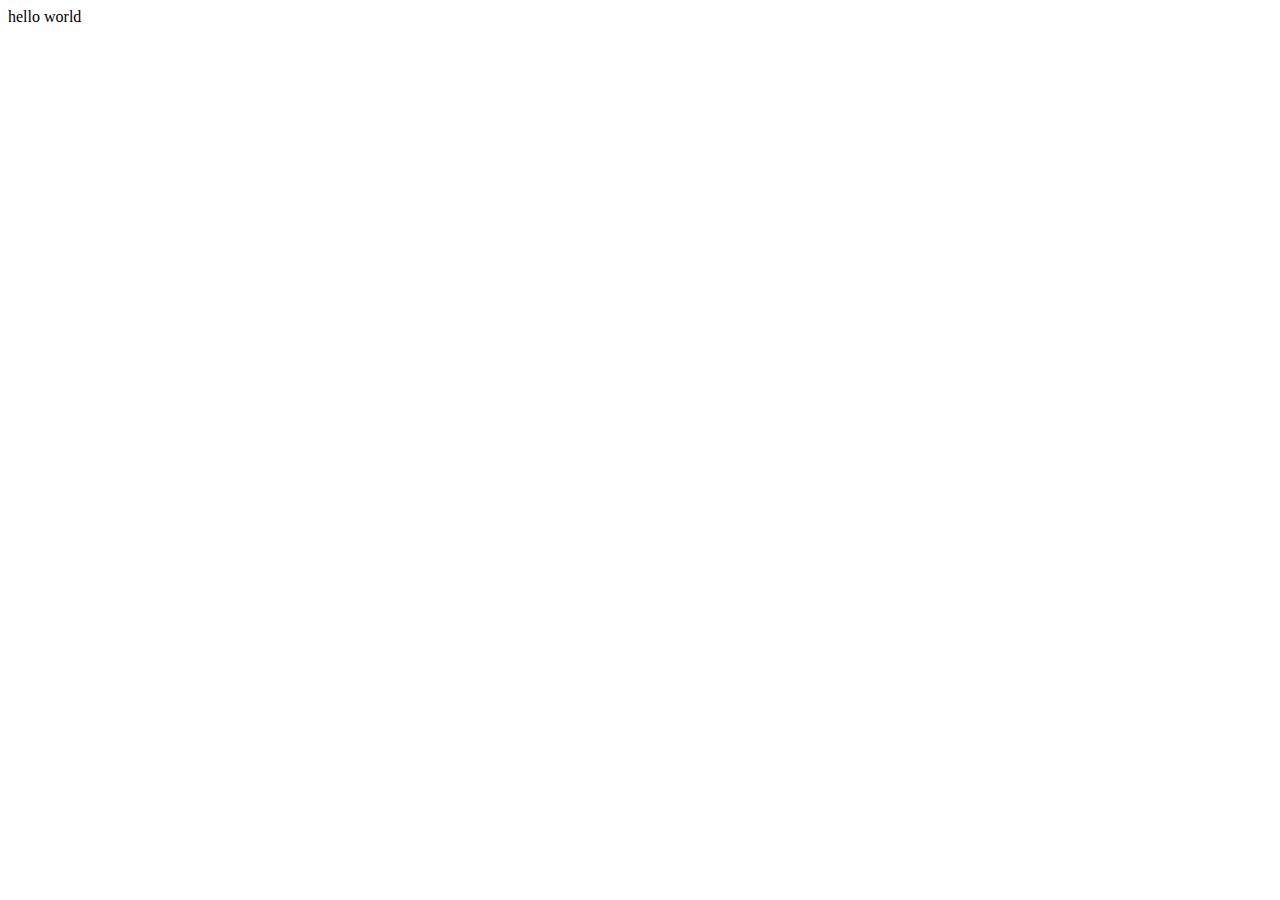
==== index.html @ dc76bcf6 "Initial Commit" ====
<!DOCTYPE html>
<html lang="en">
<head>
    <meta charset="UTF-8">
    <meta http-equiv="X-UA-Compatible" content="IE=edge">
    <meta name="viewport" content="width=device-width, initial-scale=1.0">
    <link rel="stylesheet" href="./css/screen.css">
    <link href="https://cdnjs.cloudflare.com/ajax/libs/font-awesome/5.15.4/css/all.min.css" />
    <title>InforShop</title>
</head>
<body>
    <header>
        hello world
    </header>
    <main>
    </main>
    <footer>
    </footer>
</body>
</html>
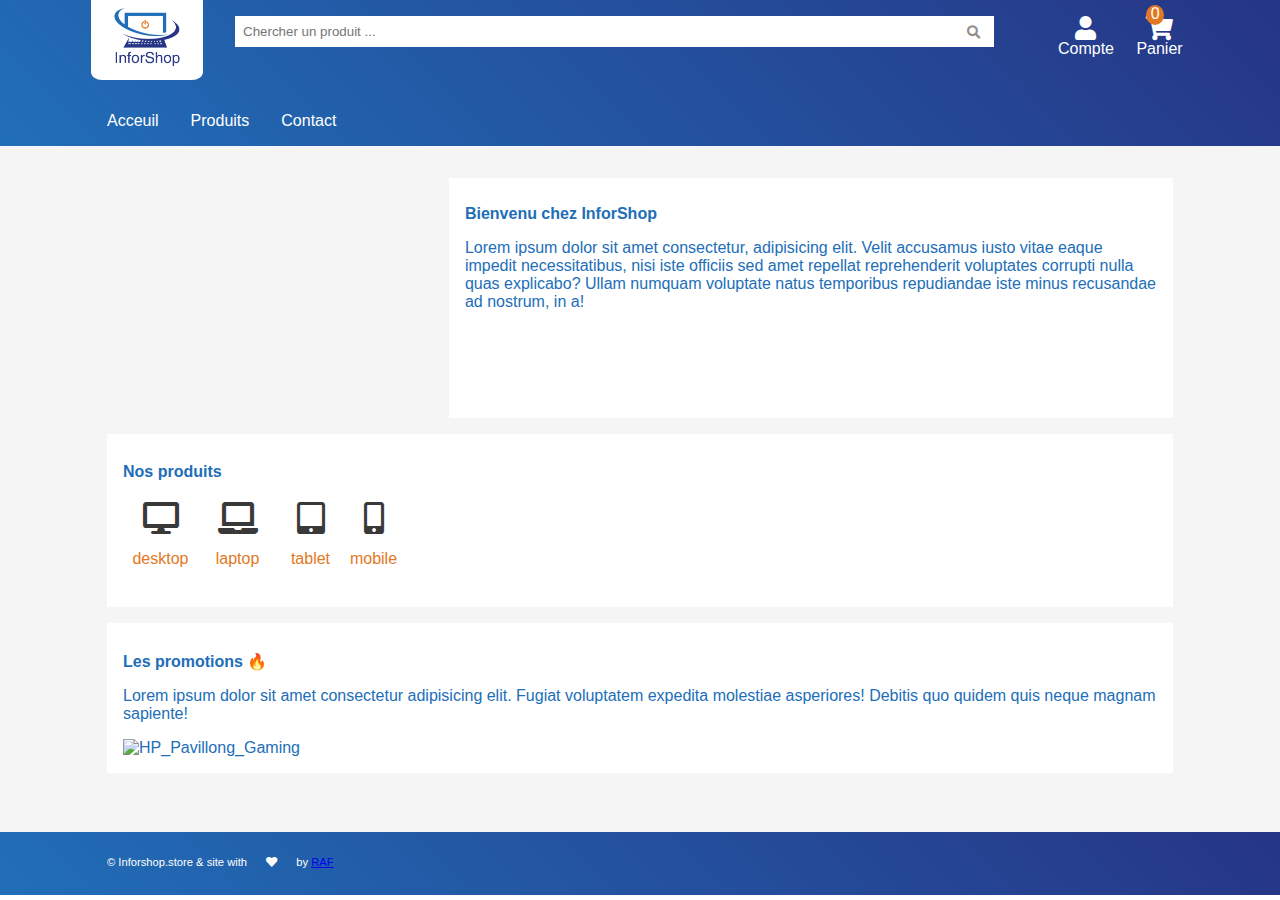
==== commit b903744e: "Mass corrections of markup" ====
--- a/index.html
+++ b/index.html
@@ -4,17 +4,106 @@
     <meta charset="UTF-8">
     <meta http-equiv="X-UA-Compatible" content="IE=edge">
     <meta name="viewport" content="width=device-width, initial-scale=1.0">
-    <link rel="stylesheet" href="./css/screen.css">
-    <link href="https://cdnjs.cloudflare.com/ajax/libs/font-awesome/5.15.4/css/all.min.css" />
-    <title>InforShop</title>
+    <link rel="stylesheet" href="/css/screen.css" />
+    <link rel="stylesheet" href="https://cdnjs.cloudflare.com/ajax/libs/font-awesome/5.15.4/css/all.min.css" />
+    <title>InforShop Accueil</title>
 </head>
 <body>
     <header>
-        hello world
+        <div class="l-nav">
+            <div class="l-nav-logo-wrapper">
+                <div class="l-nav-logo">
+                </div>
+            </div>
+            <div class="l-nav-top">
+                <div class="l-nav-menu">
+                    <label for="trigger">
+                    <input type="checkbox" class="trigger" id="trigger" />
+                    <div class="l-nav-menu-wrapper">
+                        <div class="l-nav-burger">
+                            <span></span>
+                            <span></span>
+                            <span></span>
+                        </div>
+                    </div>
+                    <nav class="l-nav-tree">
+                        <ul> 
+                            <li><a href="index.html">Acceuil</a></li>
+                            <li><a href="produits.html">Produits</a></li>
+                            <li><a href="contact.html">Contact</a></li>
+                        </ul>
+                    </nav>   
+                    </label>    
+                </div>
+            </div>
+            <div class="l-nav-icons">
+                <div class="l-nav-icons-account">
+                    <i class="fas fa-user"></i>
+                    <p>Compte</p>
+                </div>
+                <div class="l-nav-icons-cart">
+                    <i class="fas fa-shopping-cart"></i>
+                    <p>Panier</p>
+                </div>
+            </div>
+            <div class="l-nav-search">
+                <form action="post.php">
+                    <div class="l-nav-search-wrapper">
+                        <input type="text" name="search" id="search" value="" placeholder="Chercher un produit ...">
+                        <button type="submit">
+                            <i class="fas fa-search"></i>
+                        </button>
+                    </div>
+                </form>
+            </div>
+        </div> 
     </header>
-    <main>
+    <main class="l-main">
+        <div class="l-main-home">
+            <aside class="l-aside-welcomeimage">
+            </aside>
+            <div class="l-main-bloc">
+                <h1>
+                    Bienvenu chez InforShop
+                </h1>
+                <p>
+                    Lorem ipsum dolor sit amet consectetur, adipisicing elit. Velit accusamus iusto vitae eaque impedit necessitatibus, nisi iste officiis sed amet repellat reprehenderit voluptates corrupti nulla quas explicabo? Ullam numquam voluptate natus temporibus repudiandae iste minus recusandae ad nostrum, in a!
+                </p>
+            </div>
+        </div>
+        <div class="l-main-bloc">
+            <h2>Nos produits</h2>
+            <div class="l-main-productTeaser">
+                <div class="l-nav-productTeaser-icons">
+                    <i class="fas fa-desktop"></i>
+                    <p>desktop</p>
+                </div>
+                <div class="l-nav-productTeaser-icons">
+                    <i class="fas fa-laptop"></i>
+                    <p>laptop</p>
+                </div>
+                <div class="l-nav-productTeaser-icons">
+                    <i class="fas fa-tablet-alt"></i>
+                    <p>tablet</p>
+                </div>
+                <div class="l-nav-productTeaser-icons">
+                    <i class="fas fa-mobile-alt"></i>
+                    <p>mobile</p>
+                </div>
+            </div>
+        </div>
+        <div class="l-main-bloc">
+            <h2>Les promotions 🔥</h2>
+            <p>Lorem ipsum dolor sit amet consectetur adipisicing elit. Fugiat voluptatem expedita molestiae asperiores! Debitis quo quidem quis neque magnam sapiente!</p>
+            <img src="./images/HP_Pavillong_Gaming.avif" alt="HP_Pavillong_Gaming" class="l-main-productPromo-image">
+        </div>
     </main>
     <footer>
+        <div class="l-footer">
+            <p>
+                &copy; Inforshop.store & site with <i class="fas fa-heart"></i> by <a href="https://github.com/RRINKIN">RAF</a>
+            </p>
+        </div>
     </footer>
 </body>
 </html>--- a/css/screen.css
+++ b/css/screen.css
@@ -0,0 +1,1006 @@
+* {
+  -webkit-box-sizing: border-box;
+          box-sizing: border-box;
+}
+
+html {
+  font-family: calibri, Lucia Grande, Candara, Segoe, Segoe UI, Optima, Arial, sans-serif;
+  font-size: 16px;
+  background-color: white;
+}
+
+body {
+  width: 100%;
+  background-color: whitesmoke;
+  margin: 0px auto;
+}
+
+h1, h2 {
+  font-size: 1rem;
+  color: #216eb8;
+}
+
+h3 {
+  font-size: 0.9rem;
+  color: #216eb8;
+}
+
+.fas {
+  color: white;
+}
+
+time {
+  font-weight: bold;
+}
+
+header {
+  background: linear-gradient(45deg, #216eb8, #263585);
+  padding-bottom: 1rem;
+}
+
+.l-nav {
+  display: -webkit-box;
+  display: -ms-flexbox;
+  display: flex;
+  -webkit-box-orient: horizontal;
+  -webkit-box-direction: normal;
+      -ms-flex-direction: row;
+          flex-direction: row;
+  -ms-flex-wrap: wrap;
+      flex-wrap: wrap;
+  -webkit-box-pack: justify;
+      -ms-flex-pack: justify;
+          justify-content: space-between;
+  -webkit-box-align: center;
+      -ms-flex-align: center;
+          align-items: center;
+  max-width: 1130px;
+  margin: 0 auto;
+}
+
+.l-nav-logo-wrapper {
+  background-color: white;
+  border-radius: 0 0 10% 10%;
+  height: 3.5rem;
+  width: 5rem;
+  margin-left: 1rem;
+  display: -webkit-box;
+  display: -ms-flexbox;
+  display: flex;
+  -webkit-box-pack: center;
+      -ms-flex-pack: center;
+          justify-content: center;
+  -webkit-box-align: center;
+      -ms-flex-align: center;
+          align-items: center;
+}
+
+.l-nav-logo {
+  background-image: url("../images/inforshop.png");
+  background-size: contain;
+  background-repeat: no-repeat;
+  height: 3rem;
+  width: 4rem;
+}
+
+.l-nav-menu-wrapper {
+  background-color: #263585;
+  height: 3.5rem;
+  width: 3.5rem;
+  border-radius: 0 0 0 45%;
+  display: -webkit-box;
+  display: -ms-flexbox;
+  display: flex;
+  -webkit-box-pack: center;
+      -ms-flex-pack: center;
+          justify-content: center;
+  -webkit-box-align: center;
+      -ms-flex-align: center;
+          align-items: center;
+  cursor: pointer;
+}
+
+.trigger:checked ~ .l-nav-menu-wrapper span:first-child {
+  -webkit-transform: rotate(45deg);
+          transform: rotate(45deg);
+  top: 8px;
+  position: relative;
+  -webkit-transition: 1s;
+  transition: 1s;
+}
+
+.trigger:checked ~ .l-nav-menu-wrapper span:last-child {
+  -webkit-transform: rotate(-45deg);
+          transform: rotate(-45deg);
+  top: -8px;
+  position: relative;
+  -webkit-transition: 1s;
+  transition: 1s;
+}
+
+.trigger:checked ~ .l-nav-menu-wrapper span:nth-child(2) {
+  opacity: 0;
+  position: relative;
+}
+
+:hover ~ .l-nav-menu-wrapper span {
+  background: white;
+}
+
+.l-nav-burger {
+  height: 3rem;
+  width: 3rem;
+  display: -webkit-box;
+  display: -ms-flexbox;
+  display: flex;
+  -webkit-box-orient: vertical;
+  -webkit-box-direction: normal;
+      -ms-flex-direction: column;
+          flex-direction: column;
+  -webkit-box-pack: center;
+      -ms-flex-pack: center;
+          justify-content: center;
+  -webkit-box-align: center;
+      -ms-flex-align: center;
+          align-items: center;
+  z-index: 10;
+}
+
+.l-nav-burger span {
+  height: 3px;
+  width: 1.5rem;
+  margin: 0.15rem;
+  background: #e37823;
+}
+
+.trigger {
+  display: none;
+}
+
+.l-nav-icons {
+  display: -webkit-box;
+  display: -ms-flexbox;
+  display: flex;
+  -webkit-box-pack: start;
+      -ms-flex-pack: start;
+          justify-content: flex-start;
+  -webkit-box-align: center;
+      -ms-flex-align: center;
+          align-items: center;
+  width: 100%;
+}
+
+.l-nav-icons p {
+  font-size: 0.7rem;
+  margin: 0;
+}
+
+.l-nav-icons-account, .l-nav-icons-cart {
+  color: white;
+  font-size: 1.5rem;
+  margin: 1rem 0 0 1rem;
+  display: -webkit-box;
+  display: -ms-flexbox;
+  display: flex;
+  -webkit-box-orient: vertical;
+  -webkit-box-direction: normal;
+      -ms-flex-direction: column;
+          flex-direction: column;
+  -webkit-box-align: center;
+      -ms-flex-align: center;
+          align-items: center;
+}
+
+.l-nav-icons-cart {
+  position: relative;
+}
+
+.l-nav-icons-cart::before {
+  content: "0";
+  height: 1.25rem;
+  width: 0.8rem;
+  border-radius: 50%;
+  background-color: #e37823;
+  font-size: 1rem;
+  position: absolute;
+  top: -0.7rem;
+  left: 1rem;
+  padding: 0 0 0 0.3rem;
+}
+
+.l-nav-search {
+  width: 100%;
+  padding: 1rem 1rem 0 1rem;
+}
+
+.fa-search {
+  color: #918e8e;
+}
+
+.l-nav-search-wrapper {
+  display: -webkit-box;
+  display: -ms-flexbox;
+  display: flex;
+  -webkit-box-orient: horizontal;
+  -webkit-box-direction: normal;
+      -ms-flex-direction: row;
+          flex-direction: row;
+  -webkit-box-pack: justify;
+      -ms-flex-pack: justify;
+          justify-content: space-between;
+  -webkit-box-align: center;
+      -ms-flex-align: center;
+          align-items: center;
+  position: relative;
+}
+
+.l-nav-search-wrapper input {
+  border: 0;
+  color: #918e8e;
+  width: 100%;
+  background-color: white;
+  padding: 0.5rem;
+  cursor: pointer;
+}
+
+.l-nav-search-wrapper button {
+  position: absolute;
+  z-index: 1;
+  border: none;
+  background-color: transparent;
+  top: 0.5rem;
+  right: 0.5rem;
+}
+
+/* media queries Tablet Version */
+@media screen and (min-width: 600px) {
+  header {
+    padding-bottom: 0;
+  }
+  .l-nav {
+    display: -webkit-box;
+    display: -ms-flexbox;
+    display: flex;
+    -webkit-box-orient: horizontal;
+    -webkit-box-direction: normal;
+        -ms-flex-direction: row;
+            flex-direction: row;
+    -webkit-box-pack: start;
+        -ms-flex-pack: start;
+            justify-content: start;
+    -webkit-box-align: start;
+        -ms-flex-align: start;
+            align-items: flex-start;
+    -ms-flex-wrap: wrap;
+        flex-wrap: wrap;
+  }
+  .l-nav-top {
+    -webkit-box-ordinal-group: 5;
+        -ms-flex-order: 4;
+            order: 4;
+    width: 100%;
+    padding: 1rem 1rem 0 1rem;
+  }
+  .l-nav-logo-wrapper {
+    height: 5rem;
+    width: 7rem;
+  }
+  .l-nav-logo {
+    height: 5rem;
+    width: 6rem;
+    margin-top: 1rem;
+    -webkit-box-ordinal-group: 2;
+        -ms-flex-order: 1;
+            order: 1;
+  }
+  .l-nav-icons {
+    -webkit-box-ordinal-group: 4;
+        -ms-flex-order: 3;
+            order: 3;
+    margin: 0 1rem;
+    width: auto;
+  }
+  .l-nav-icons p {
+    font-size: 1rem;
+  }
+  .l-nav-search {
+    -webkit-box-ordinal-group: 3;
+        -ms-flex-order: 2;
+            order: 2;
+    width: auto;
+    -webkit-box-flex: 1;
+        -ms-flex: 1 1 auto;
+            flex: 1 1 auto;
+  }
+  .l-nav-search-wrapper input, i {
+    margin: 0 1rem;
+  }
+  .l-nav-menu-wrapper {
+    display: none;
+  }
+}
+
+footer {
+  background-size: cover;
+  max-width: 330px;
+  background: linear-gradient(45deg, #216eb8, #263585);
+  padding-bottom: 1rem;
+}
+
+.l-footer {
+  max-width: 1130px;
+  margin: 0 auto;
+}
+
+.l-footer p {
+  font-size: 0.7rem;
+  text-align: center;
+  padding-top: 1.5rem;
+  color: white;
+}
+
+@media screen and (min-width: 600px) {
+  footer {
+    max-width: 100%;
+    background: linear-gradient(45deg, #216eb8, #263585);
+    padding-bottom: 1rem;
+  }
+  .l-footer p {
+    font-size: 0.7rem;
+    text-align: left;
+    padding-top: 1.5rem;
+    padding-left: 2rem;
+    color: white;
+  }
+}
+
+.l-main {
+  max-width: 1130px;
+  margin: 0 auto;
+  padding: 2rem;
+}
+
+.l-main-ariane {
+  display: -webkit-box;
+  display: -ms-flexbox;
+  display: flex;
+  -webkit-box-orient: horizontal;
+  -webkit-box-direction: normal;
+      -ms-flex-direction: row;
+          flex-direction: row;
+  -webkit-box-pack: start;
+      -ms-flex-pack: start;
+          justify-content: flex-start;
+  -webkit-box-align: center;
+      -ms-flex-align: center;
+          align-items: center;
+  -ms-flex-wrap: wrap;
+      flex-wrap: wrap;
+  padding: 1rem;
+}
+
+.l-main-ariane-block, .l-main-ariane-icon {
+  background-color: white;
+  height: 2rem;
+  width: auto;
+  padding: 0 1rem;
+  margin: 0.5rem 0;
+  display: -webkit-box;
+  display: -ms-flexbox;
+  display: flex;
+  -webkit-box-pack: center;
+      -ms-flex-pack: center;
+          justify-content: center;
+  -ms-flex-line-pack: center;
+      align-content: center;
+}
+
+.fa-home {
+  color: #918e8e;
+}
+
+.l-main-ariane-block p {
+  color: #918e8e;
+  font-size: 1rem;
+  margin: auto;
+}
+
+.l-main-ariane-sign span {
+  color: #e37823;
+  font-size: 1rem;
+  margin: 0 1rem;
+}
+
+.l-main-pageIndex {
+  padding: 1rem;
+}
+
+.l-main-pageIndex span {
+  background-color: white;
+  height: 1.5rem;
+  width: 1.5rem;
+  padding: 0.1rem 0.4rem;
+  margin: 0.1rem;
+  border: solid 1px #216eb8;
+  color: #216eb8;
+}
+
+.l-main-pageIndex .l-main-pageIndex-isActive {
+  border: solid 1px #e37823;
+  color: #e37823;
+}
+
+.l-main-superTitle h1 {
+  padding: 1rem;
+}
+
+.l-main-form, .l-main-block, .l-main-bloc {
+  background-color: white;
+  margin: 1rem 0;
+  padding: 1rem;
+  color: #216eb8;
+}
+
+.l-main-form-date {
+  margin: 2rem 1rem;
+  font-size: 0.9rem;
+  text-align: end;
+}
+
+.l-main-form-date p {
+  color: #918e8e;
+}
+
+.l-main-form-date time {
+  color: #216eb8;
+}
+
+.l-main-form-block {
+  padding: 1rem 0;
+  position: relative;
+  margin: 0 1rem 0 0;
+}
+
+.l-main-form-block label {
+  display: block;
+}
+
+.l-main-form-block input {
+  border: 0;
+  width: 85%;
+  padding: 0 1rem;
+  margin: 0;
+  color: #918e8e;
+  display: block;
+}
+
+.l-main-form-block i {
+  width: 1rem;
+  height: 1rem;
+  color: #216eb8;
+  padding: 0;
+  margin: 0 0 0 1rem;
+}
+
+.l-main-form-block .fa-trash {
+  border: 1px solid black;
+  border-radius: 15%;
+  padding: 0.2rem;
+  background-color: whitesmoke;
+  color: #3a3939;
+}
+
+.l-main-form-block > div::before {
+  display: block;
+  content: '';
+  height: 1px;
+  width: 99%;
+  background: #216eb8;
+  position: absolute;
+  bottom: 1rem;
+  left: 0rem;
+}
+
+.l-main-form-block-icon, .l-main-form-block-connexion {
+  padding: 1rem 0;
+  position: relative;
+  margin: 0 1rem 0 0;
+  display: -webkit-box;
+  display: -ms-flexbox;
+  display: flex;
+  -webkit-box-orient: horizontal;
+  -webkit-box-direction: normal;
+      -ms-flex-direction: row;
+          flex-direction: row;
+  -webkit-box-pack: start;
+      -ms-flex-pack: start;
+          justify-content: start;
+}
+
+.l-main-form-block-icon div::before, .l-main-form-block-connexion div::before {
+  display: block;
+  content: '';
+  height: 1px;
+  width: 100%;
+  background: #918e8e;
+  position: absolute;
+  bottom: 0rem;
+  left: 0rem;
+}
+
+.l-main-form-block-icon input, .l-main-form-block-connexion input {
+  border: 0px;
+  color: #918e8e;
+  width: 100%;
+  padding-right: 2rem;
+  outline: 0;
+}
+
+.l-main-form-block-icon i, .l-main-form-block-connexion i {
+  padding: 0 1rem 0 0;
+  position: absolute;
+  right: 0;
+}
+
+.l-main-form-check {
+  display: -webkit-box;
+  display: -ms-flexbox;
+  display: flex;
+  -webkit-box-pack: start;
+      -ms-flex-pack: start;
+          justify-content: flex-start;
+}
+
+.l-main-form-check label {
+  color: #918e8e;
+}
+
+.l-main-form-range {
+  margin-right: 1rem;
+  display: -webkit-box;
+  display: -ms-flexbox;
+  display: flex;
+  -webkit-box-orient: horizontal;
+  -webkit-box-direction: normal;
+      -ms-flex-direction: row;
+          flex-direction: row;
+  -webkit-box-pack: justify;
+      -ms-flex-pack: justify;
+          justify-content: space-between;
+  -ms-flex-wrap: wrap;
+      flex-wrap: wrap;
+}
+
+.l-main-form-range input {
+  width: 100%;
+}
+
+.l-main-product {
+  display: -webkit-box;
+  display: -ms-flexbox;
+  display: flex;
+  -webkit-box-orient: horizontal;
+  -webkit-box-direction: normal;
+      -ms-flex-direction: row;
+          flex-direction: row;
+  -webkit-box-pack: justify;
+      -ms-flex-pack: justify;
+          justify-content: space-between;
+  -ms-flex-wrap: wrap;
+      flex-wrap: wrap;
+}
+
+.l-main-productFiche {
+  background-color: white;
+  margin: 1rem;
+  color: #216eb8;
+}
+
+.l-main-productFiche img {
+  width: 100%;
+}
+
+.l-main-productFiche-features {
+  padding: 0 1rem;
+}
+
+.l-main-productFiche-features h4 {
+  margin: 0;
+}
+
+.l-main-productFiche-features p {
+  color: #918e8e;
+}
+
+.l-main-product-price {
+  display: -webkit-box;
+  display: -ms-flexbox;
+  display: flex;
+  -webkit-box-orient: horizontal;
+  -webkit-box-direction: normal;
+      -ms-flex-direction: row;
+          flex-direction: row;
+  -webkit-box-pack: justify;
+      -ms-flex-pack: justify;
+          justify-content: space-between;
+  -webkit-box-align: center;
+      -ms-flex-align: center;
+          align-items: center;
+}
+
+.l-main-product-price span {
+  color: #e37823;
+  font-weight: bold;
+}
+
+.l-main-block {
+  padding: 1rem;
+}
+
+.l-main-block p {
+  color: #918e8e;
+  font-size: 0.9rem;
+}
+
+.l-main-block em {
+  font-weight: bold;
+}
+
+.l-main-form-totalPrice {
+  text-align: end;
+  padding: 0 1rem;
+}
+
+.l-main-form-totalPrice .l-main-form-totalPrice-label {
+  color: #918e8e;
+  position: relative;
+}
+
+.l-main-form-totalPrice ::before {
+  display: block;
+  content: '';
+  height: 1px;
+  width: 100%;
+  background: #918e8e;
+  position: absolute;
+  bottom: -0.5rem;
+  left: 0rem;
+}
+
+.l-main-form-totalPrice .l-main-form-totalPrice-amount {
+  font-weight: bold;
+  position: relative;
+}
+
+.l-main-form-totalPrice ::before {
+  display: block;
+  content: '';
+  height: 1px;
+  width: 100%;
+  background: whitesmoke;
+  position: absolute;
+  bottom: -0.5rem;
+  left: 0rem;
+}
+
+.l-main-form-productDescription-image img {
+  width: auto;
+  height: auto;
+  max-height: 100%;
+  max-width: 100%;
+}
+
+.l-main-form-productDescription-text p, .l-main-form-productDescription-form p {
+  color: #918e8e;
+  padding-right: 1rem;
+}
+
+.l-main-form-productDescription-text p:first-child, .l-main-form-productDescription-form p:first-child {
+  color: #e37823;
+  font-weight: bold;
+  padding: 2rem 0 0 0;
+}
+
+.l-main-form-productDescription-order {
+  display: -webkit-box;
+  display: -ms-flexbox;
+  display: flex;
+  -webkit-box-orient: horizontal;
+  -webkit-box-direction: normal;
+      -ms-flex-direction: row;
+          flex-direction: row;
+  -webkit-box-pack: start;
+      -ms-flex-pack: start;
+          justify-content: flex-start;
+  -webkit-box-align: center;
+      -ms-flex-align: center;
+          align-items: center;
+}
+
+.l-main-form-productDescription-order .l-main-form-block {
+  width: 25%;
+}
+
+.l-main-bloc {
+  height: auto;
+}
+
+.l-aside-welcomeimage {
+  background: url("../images/InforShop_Store_small.jpg");
+  width: auto;
+  height: 15rem;
+  background-size: cover;
+  background-repeat: no-repeat;
+}
+
+.l-main-productTeaser {
+  display: -webkit-box;
+  display: -ms-flexbox;
+  display: flex;
+  -webkit-box-orient: horizontal;
+  -webkit-box-direction: normal;
+      -ms-flex-direction: row;
+          flex-direction: row;
+  -ms-flex-pack: distribute;
+      justify-content: space-around;
+  -webkit-box-align: center;
+      -ms-flex-align: center;
+          align-items: center;
+  height: 6rem;
+  width: 100%;
+  max-width: 280px;
+}
+
+.l-main-productTeaser .l-nav-productTeaser-icons {
+  display: -webkit-box;
+  display: -ms-flexbox;
+  display: flex;
+  -webkit-box-orient: vertical;
+  -webkit-box-direction: normal;
+      -ms-flex-direction: column;
+          flex-direction: column;
+  -webkit-box-pack: center;
+      -ms-flex-pack: center;
+          justify-content: center;
+  -webkit-box-align: center;
+      -ms-flex-align: center;
+          align-items: center;
+}
+
+.l-main-productTeaser i {
+  color: #3a3939;
+  font-size: 2rem;
+}
+
+.l-main-productTeaser p {
+  color: #e37823;
+}
+
+.l-main-productPromo-image {
+  max-width: 330px;
+  width: 100%;
+}
+
+/* media queries Tablet Version */
+@media screen and (min-width: 600px) {
+  .l-nav-menu {
+    max-width: 1130px;
+    margin: 0 auto;
+    display: -webkit-box;
+    display: -ms-flexbox;
+    display: flex;
+    -webkit-box-pack: justify;
+        -ms-flex-pack: justify;
+            justify-content: space-between;
+    -webkit-box-align: center;
+        -ms-flex-align: center;
+            align-items: center;
+  }
+  .l-aside-welcomeimage {
+    background: url("../images/InforShop_Store_large.jpg");
+    background-size: cover;
+  }
+  .l-main-home {
+    display: -webkit-box;
+    display: -ms-flexbox;
+    display: flex;
+  }
+  .l-main-home .l-main-bloc {
+    margin: 0 0 0 2rem;
+    width: 70%;
+  }
+  .l-main-home .l-aside-welcomeimage {
+    width: 30%;
+  }
+  .l-main-form-commande {
+    display: -webkit-box;
+    display: -ms-flexbox;
+    display: flex;
+    -ms-flex-wrap: wrap;
+        flex-wrap: wrap;
+  }
+  .l-main-form-commande .l-main-form-block {
+    width: 50%;
+    margin: 0;
+  }
+}
+
+.l-nav-tree {
+  position: absolute;
+  left: -150vw;
+  top: 0;
+  -webkit-transition-duration: 1s;
+          transition-duration: 1s;
+  width: 100vw;
+  height: 100vh;
+  background: linear-gradient(45deg, #216eb8, #263585);
+  z-index: 2;
+}
+
+.trigger:checked ~ .l-nav-tree {
+  left: 0;
+}
+
+.l-nav-tree li {
+  list-style: none;
+}
+
+.l-nav-tree ul {
+  padding: 4rem 0;
+}
+
+.l-nav-tree a {
+  color: white;
+  text-decoration: none;
+  display: block;
+  padding: 0.5rem;
+  text-align: center;
+  position: relative;
+}
+
+.l-nav-tree a::after {
+  content: "";
+  position: absolute;
+  width: 100%;
+  background-color: #e37823;
+  height: 2px;
+  bottom: 0;
+  left: 0;
+  opacity: 0;
+  -webkit-transition: opacity 150ms linear;
+  transition: opacity 150ms linear;
+}
+
+.l-nav-tree a:hover {
+  color: #e37823;
+}
+
+.l-nav-tree a:hover::after {
+  opacity: 1;
+}
+
+@media screen and (min-width: 600px) {
+  .l-nav-tree {
+    position: relative;
+    left: 0vw;
+    top: 0;
+    -webkit-transition-duration: 0s;
+            transition-duration: 0s;
+    width: 100%;
+    height: auto;
+    background: none;
+    z-index: 0;
+  }
+  .l-nav-tree ul {
+    display: -webkit-box;
+    display: -ms-flexbox;
+    display: flex;
+    -webkit-box-pack: start;
+        -ms-flex-pack: start;
+            justify-content: flex-start;
+    -webkit-box-orient: horizontal;
+    -webkit-box-direction: normal;
+        -ms-flex-direction: row;
+            flex-direction: row;
+    -webkit-box-align: center;
+        -ms-flex-align: center;
+            align-items: center;
+    padding: 0;
+    margin: 0;
+  }
+  .l-nav-tree a {
+    padding: 1rem;
+  }
+}
+
+.m-main-form-buttons {
+  display: -webkit-box;
+  display: -ms-flexbox;
+  display: flex;
+  -webkit-box-orient: vertical;
+  -webkit-box-direction: normal;
+      -ms-flex-direction: column;
+          flex-direction: column;
+}
+
+.m-main-form-button, .m-main-form-buttonSecondary, .m-main-form-buttonThirdary, .m-main-form-button-send {
+  margin: 1rem 1rem 1rem 0;
+  border: none;
+  height: 2rem;
+  border-radius: 0.3rem;
+  background-color: #918e8e;
+  color: white;
+  font-size: 0.7rem;
+  padding: 0 1rem;
+}
+
+.m-main-form-button-send {
+  margin: 1rem;
+  background-color: #216eb8;
+}
+
+.m-main-product-button {
+  margin: 1rem;
+  border: none;
+  height: 2rem;
+  border-radius: 0.3rem;
+  background-color: #263585;
+  color: white;
+  font-size: 0.7rem;
+  padding: 0 1rem;
+}
+
+.m-main-product-button .fa-shopping-cart, .m-main-product-button .fa-save {
+  padding: 0 1rem 0 0;
+}
+
+.fa-check {
+  color: white;
+  margin: 0 1rem 0 0;
+}
+
+.m-main-button-trash {
+  background-color: whitesmoke;
+  border: 1px solid grey;
+  border-radius: 15%;
+  width: 1.3rem;
+  height: 1.3rem;
+  display: -webkit-box;
+  display: -ms-flexbox;
+  display: flex;
+  -webkit-box-align: center;
+      -ms-flex-align: center;
+          align-items: center;
+  -webkit-box-pack: center;
+      -ms-flex-pack: center;
+          justify-content: center;
+  margin: 0 1rem;
+}
+
+.m-main-button-trash .fa-trash {
+  color: #3a3939;
+  padding: 0 auto;
+}
+
+.m-main-form-buttonSecondary {
+  background-color: #263585;
+}
+
+.m-main-form-buttonThirdary {
+  background-color: white;
+  color: #918e8e;
+  border: solid grey 1px;
+}
+
+.m-main-form-button-sendOrder {
+  margin: 0 0 0 auto;
+  border: none;
+  height: 2rem;
+  width: 11rem;
+  border-radius: 0.3rem;
+  background-color: #263585;
+  color: white;
+  font-size: 0.7rem;
+  padding: 0 1rem;
+}
+/*# sourceMappingURL=screen.css.map */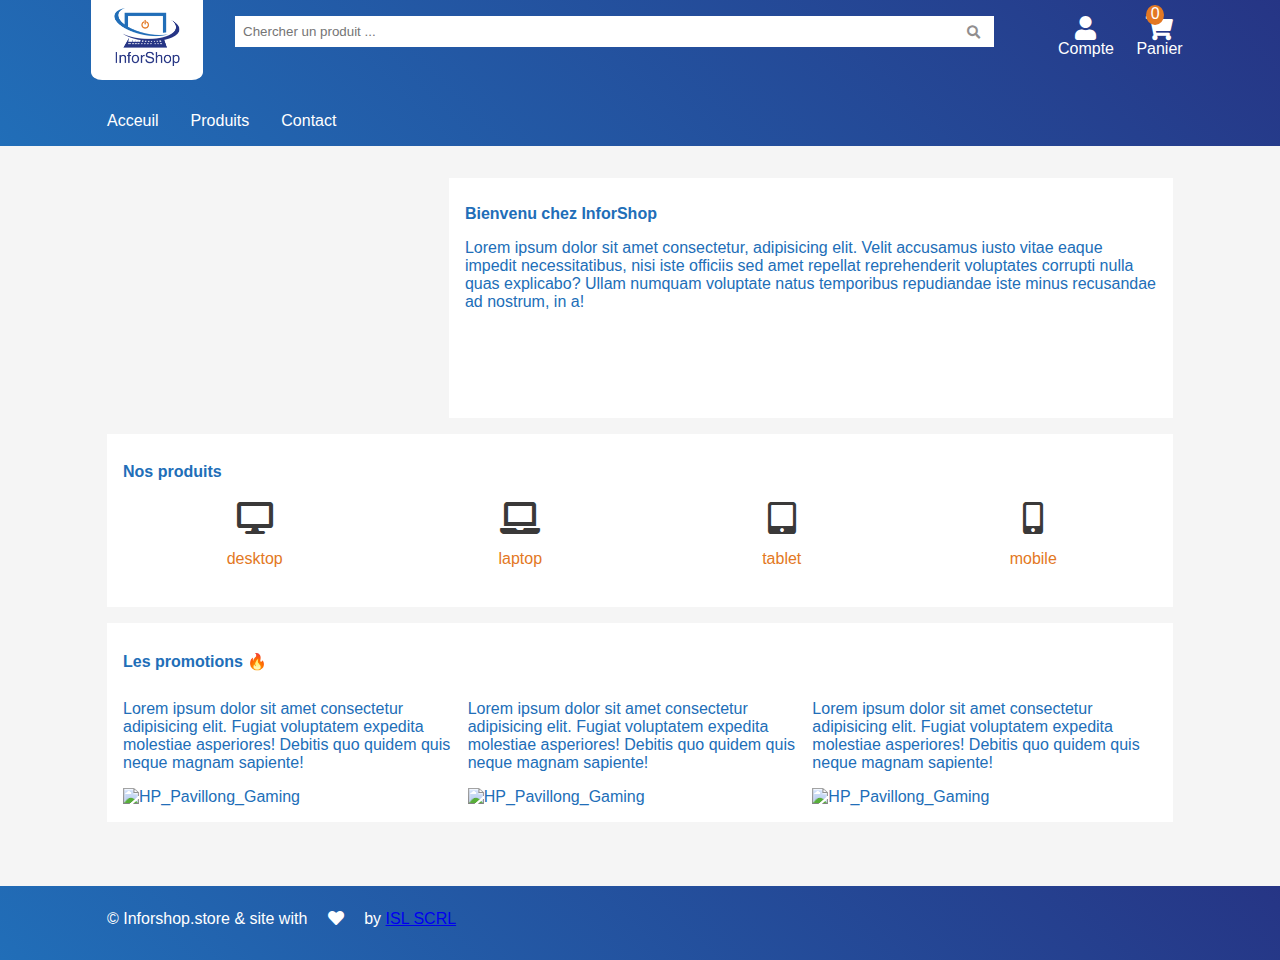
==== commit d33be33c: "Major release" ====
--- a/index.html
+++ b/index.html
@@ -4,7 +4,7 @@
     <meta charset="UTF-8">
     <meta http-equiv="X-UA-Compatible" content="IE=edge">
     <meta name="viewport" content="width=device-width, initial-scale=1.0">
-    <link rel="stylesheet" href="/css/screen.css" />
+    <link rel="stylesheet" href="./css/screen.css" />
     <link rel="stylesheet" href="https://cdnjs.cloudflare.com/ajax/libs/font-awesome/5.15.4/css/all.min.css" />
     <title>InforShop Accueil</title>
 </head>
@@ -17,7 +17,7 @@
             </div>
             <div class="l-nav-top">
                 <div class="l-nav-menu">
-                    <label for="trigger">
+                    <label for="trigger"></label>
                     <input type="checkbox" class="trigger" id="trigger" />
                     <div class="l-nav-menu-wrapper">
                         <div class="l-nav-burger">
@@ -32,8 +32,7 @@
                             <li><a href="produits.html">Produits</a></li>
                             <li><a href="contact.html">Contact</a></li>
                         </ul>
-                    </nav>   
-                    </label>    
+                    </nav>    
                 </div>
             </div>
             <div class="l-nav-icons">
@@ -94,14 +93,26 @@
         </div>
         <div class="l-main-bloc">
             <h2>Les promotions 🔥</h2>
-            <p>Lorem ipsum dolor sit amet consectetur adipisicing elit. Fugiat voluptatem expedita molestiae asperiores! Debitis quo quidem quis neque magnam sapiente!</p>
-            <img src="./images/HP_Pavillong_Gaming.avif" alt="HP_Pavillong_Gaming" class="l-main-productPromo-image">
+            <div class="l-main-bloc-promo-wrapper">
+                <div class="l-main-bloc-promo1">
+                    <p>Lorem ipsum dolor sit amet consectetur adipisicing elit. Fugiat voluptatem expedita molestiae asperiores! Debitis quo quidem quis neque magnam sapiente!</p>
+                    <img src="./images/HP_Pavillong_Gaming.avif" alt="HP_Pavillong_Gaming" class="l-main-productPromo-image">
+                </div>
+                <div class="l-main-bloc-promo2">
+                    <p>Lorem ipsum dolor sit amet consectetur adipisicing elit. Fugiat voluptatem expedita molestiae asperiores! Debitis quo quidem quis neque magnam sapiente!</p>
+                    <img src="./images/HP_Pavillong_Gaming.avif" alt="HP_Pavillong_Gaming" class="l-main-productPromo-image">
+                </div>
+                <div class="l-main-bloc-promo3">
+                    <p>Lorem ipsum dolor sit amet consectetur adipisicing elit. Fugiat voluptatem expedita molestiae asperiores! Debitis quo quidem quis neque magnam sapiente!</p>
+                    <img src="./images/HP_Pavillong_Gaming.avif" alt="HP_Pavillong_Gaming" class="l-main-productPromo-image">
+                </div>
+            </div>
         </div>
     </main>
     <footer>
         <div class="l-footer">
             <p>
-                &copy; Inforshop.store & site with <i class="fas fa-heart"></i> by <a href="https://github.com/RRINKIN">RAF</a>
+                &copy; Inforshop.store & site with <i class="fas fa-heart"></i> by <a href=#>ISL SCRL</a>
             </p>
         </div>
     </footer>
--- a/css/screen.css
+++ b/css/screen.css
@@ -1,3 +1,9 @@
+/*@mixin flex-center{
+    display: flex;
+    flex-direction: row;
+    align-items: center;
+    justify-content: center;
+}*/
 * {
   -webkit-box-sizing: border-box;
           box-sizing: border-box;
@@ -322,7 +328,7 @@
 
 footer {
   background-size: cover;
-  max-width: 330px;
+  max-width: 100%;
   background: linear-gradient(45deg, #216eb8, #263585);
   padding-bottom: 1rem;
 }
@@ -334,19 +340,18 @@
 
 .l-footer p {
   font-size: 0.7rem;
-  text-align: center;
+  padding-left: 2rem;
   padding-top: 1.5rem;
   color: white;
 }
 
 @media screen and (min-width: 600px) {
   footer {
-    max-width: 100%;
     background: linear-gradient(45deg, #216eb8, #263585);
     padding-bottom: 1rem;
   }
   .l-footer p {
-    font-size: 0.7rem;
+    font-size: 1rem;
     text-align: left;
     padding-top: 1.5rem;
     padding-left: 2rem;
@@ -376,7 +381,6 @@
           align-items: center;
   -ms-flex-wrap: wrap;
       flex-wrap: wrap;
-  padding: 1rem;
 }
 
 .l-main-ariane-block, .l-main-ariane-icon {
@@ -393,10 +397,13 @@
           justify-content: center;
   -ms-flex-line-pack: center;
       align-content: center;
+  -webkit-box-shadow: 1px 1px 1px black;
+          box-shadow: 1px 1px 1px black;
 }
 
 .fa-home {
   color: #918e8e;
+  padding: 0.5rem;
 }
 
 .l-main-ariane-block p {
@@ -442,7 +449,7 @@
 }
 
 .l-main-form-date {
-  margin: 2rem 1rem;
+  margin: 2rem 1rem 0 2rem;
   font-size: 0.9rem;
   text-align: end;
 }
@@ -461,13 +468,17 @@
   margin: 0 1rem 0 0;
 }
 
+.l-main-form-block .l-main-form-block-label {
+  display: none;
+}
+
 .l-main-form-block label {
   display: block;
 }
 
 .l-main-form-block input {
   border: 0;
-  width: 85%;
+  width: 100%;
   padding: 0 1rem;
   margin: 0;
   color: #918e8e;
@@ -748,7 +759,6 @@
           align-items: center;
   height: 6rem;
   width: 100%;
-  max-width: 280px;
 }
 
 .l-main-productTeaser .l-nav-productTeaser-icons {
@@ -781,7 +791,25 @@
   width: 100%;
 }
 
-/* media queries Tablet Version */
+.l-main-bloc-promo-wrapper {
+  display: -webkit-box;
+  display: -ms-flexbox;
+  display: flex;
+  -webkit-box-pack: justify;
+      -ms-flex-pack: justify;
+          justify-content: space-between;
+  width: auto;
+}
+
+.l-main-bloc-promo-wrapper .l-main-bloc-promo2 {
+  display: none;
+}
+
+.l-main-bloc-promo-wrapper .l-main-bloc-promo3 {
+  display: none;
+}
+
+/* media queries tablet & laptop version */
 @media screen and (min-width: 600px) {
   .l-nav-menu {
     max-width: 1130px;
@@ -822,6 +850,91 @@
   .l-main-form-commande .l-main-form-block {
     width: 50%;
     margin: 0;
+  }
+  .l-main-form-commande .l-main-form-block .l-main-form-block-label {
+    display: block;
+  }
+  .l-main-form-paiement {
+    width: 50%;
+  }
+  .l-main-form-paiement .fa-credit-card {
+    margin: 0;
+    padding: 0;
+  }
+  .l-main-contact-wrapper {
+    display: -webkit-box;
+    display: -ms-flexbox;
+    display: flex;
+    -ms-flex-wrap: wrap;
+        flex-wrap: wrap;
+    -webkit-box-pack: justify;
+        -ms-flex-pack: justify;
+            justify-content: space-between;
+    width: 100%;
+  }
+  .l-main-contact-wrapper .l-main-form {
+    width: 70%;
+  }
+  .l-main-contact-wrapper .l-main-block {
+    width: 30%;
+  }
+  .l-main-form-block-icon label, .l-main-form-block-connexion label {
+    padding: 0 0 0 2rem;
+  }
+  .l-main-form-block-icon i, .l-main-form-block-connexion i {
+    margin: 0;
+    left: 0;
+  }
+  .l-main-bloc-promo-wrapper .l-main-bloc-promo2 {
+    display: block;
+  }
+  .l-main-form-block-groupPer2 {
+    display: -webkit-box;
+    display: -ms-flexbox;
+    display: flex;
+    -webkit-box-pack: justify;
+        -ms-flex-pack: justify;
+            justify-content: space-between;
+  }
+  .l-main-form-block {
+    width: 50%;
+  }
+  .l-main-form-productDescription-wrapper {
+    display: -webkit-box;
+    display: -ms-flexbox;
+    display: flex;
+    -webkit-box-pack: justify;
+        -ms-flex-pack: justify;
+            justify-content: space-between;
+  }
+  .l-main-form-productDescription-wrapper .l-main-form-productDescription-image {
+    width: 40%;
+  }
+  .l-main-form-productDescription-wrapper .l-main-form-productDescription-text-wrapper {
+    width: 60%;
+  }
+  .l-main-form-productDescription-wrapper .l-main-form-productDescription-form {
+    display: -webkit-box;
+    display: -ms-flexbox;
+    display: flex;
+    -webkit-box-pack: justify;
+        -ms-flex-pack: justify;
+            justify-content: space-between;
+    -webkit-box-align: center;
+        -ms-flex-align: center;
+            align-items: center;
+  }
+  .l-main-form-productDescription-wrapper .l-main-form-productDescription-form p {
+    padding: 0 2rem;
+  }
+  .l-main-form-productDescription-wrapper .l-main-form-productDescription-form .l-main-form-block {
+    margin: 0;
+  }
+}
+
+@media screen and (min-width: 900px) {
+  .l-main-bloc-promo-wrapper .l-main-bloc-promo3 {
+    display: block;
   }
 }
 
@@ -945,13 +1058,20 @@
   height: 2rem;
   border-radius: 0.3rem;
   background-color: #263585;
+  font-size: 0.7rem;
+}
+
+.m-main-product-button .fa-shopping-cart {
+  padding: 0 1rem;
+  margin: 0;
+}
+
+.m-main-product-button .fa-save {
+  padding: 0 1rem 0 0;
+}
+
+.m-main-product-button span {
   color: white;
-  font-size: 0.7rem;
-  padding: 0 1rem;
-}
-
-.m-main-product-button .fa-shopping-cart, .m-main-product-button .fa-save {
-  padding: 0 1rem 0 0;
 }
 
 .fa-check {
@@ -960,26 +1080,33 @@
 }
 
 .m-main-button-trash {
+  width: auto;
+  margin-right: 1rem;
+  height: 1.3rem;
+  display: -webkit-box;
+  display: -ms-flexbox;
+  display: flex;
+  -webkit-box-align: center;
+      -ms-flex-align: center;
+          align-items: center;
+  padding: 0.5rem;
+  -webkit-box-pack: start;
+      -ms-flex-pack: start;
+          justify-content: start;
+  border-bottom: 1px solid #216eb8;
+}
+
+.m-main-button-trash .m-main-button-trash-send {
+  background: none;
+  border: none;
+}
+
+.m-main-button-trash .fa-trash {
   background-color: whitesmoke;
+  color: #3a3939;
+  padding: 0.2rem;
   border: 1px solid grey;
   border-radius: 15%;
-  width: 1.3rem;
-  height: 1.3rem;
-  display: -webkit-box;
-  display: -ms-flexbox;
-  display: flex;
-  -webkit-box-align: center;
-      -ms-flex-align: center;
-          align-items: center;
-  -webkit-box-pack: center;
-      -ms-flex-pack: center;
-          justify-content: center;
-  margin: 0 1rem;
-}
-
-.m-main-button-trash .fa-trash {
-  color: #3a3939;
-  padding: 0 auto;
 }
 
 .m-main-form-buttonSecondary {
@@ -1003,4 +1130,29 @@
   font-size: 0.7rem;
   padding: 0 1rem;
 }
+
+.m-main-form-buttons-wrapper button {
+  width: 100%;
+}
+
+@media screen and (min-width: 600px) {
+  .m-main-form-button {
+    width: -webkit-fit-content;
+    width: -moz-fit-content;
+    width: fit-content;
+  }
+  .m-main-form-buttons-wrapper {
+    display: -webkit-box;
+    display: -ms-flexbox;
+    display: flex;
+    -webkit-box-pack: start;
+        -ms-flex-pack: start;
+            justify-content: flex-start;
+  }
+  .m-main-form-buttons-wrapper .m-main-form-buttonSecondary, .m-main-form-buttons-wrapper .m-main-form-buttonThirdary {
+    width: -webkit-fit-content;
+    width: -moz-fit-content;
+    width: fit-content;
+  }
+}
 /*# sourceMappingURL=screen.css.map */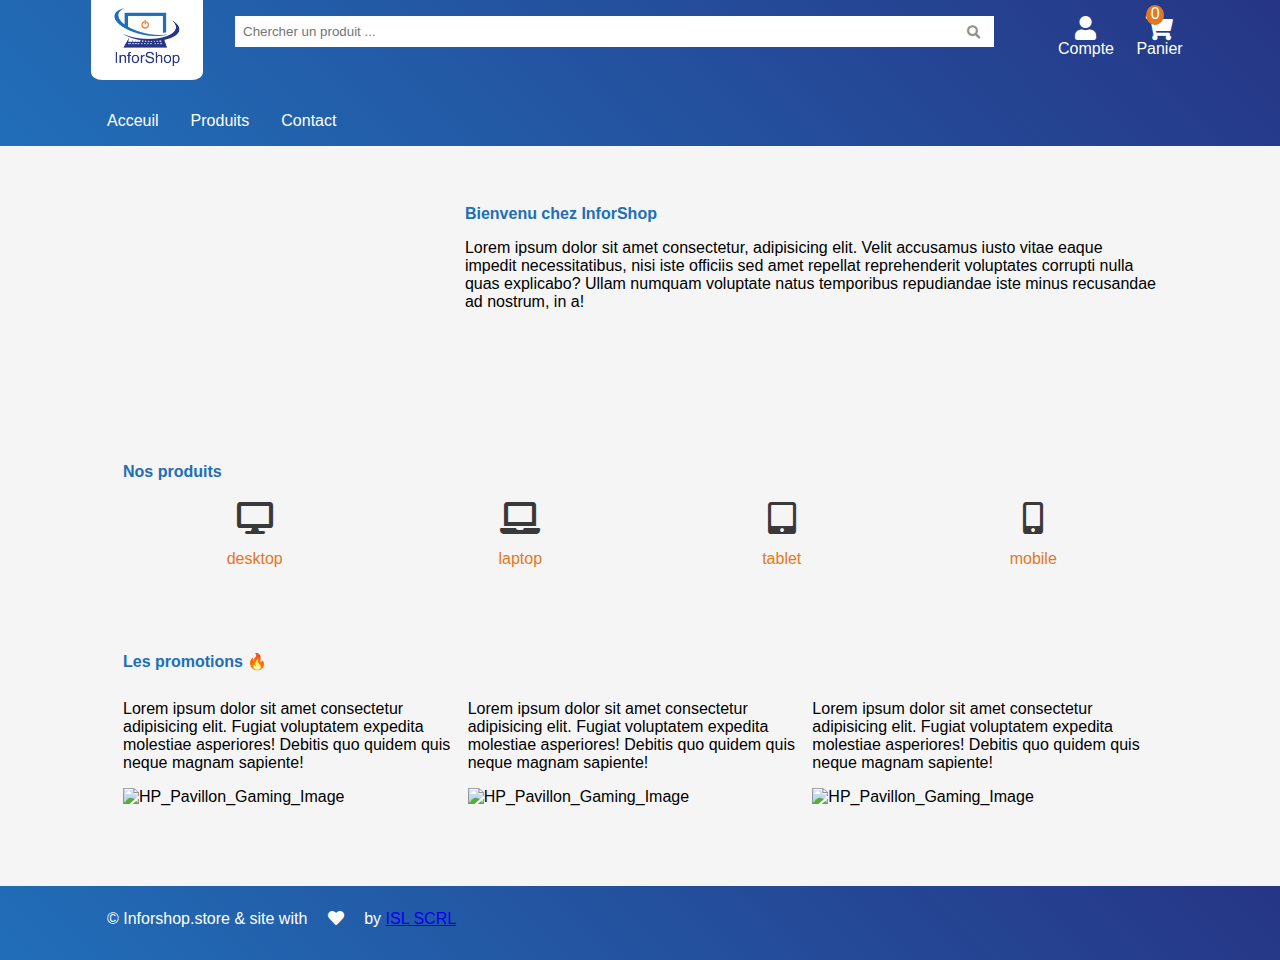
==== commit 7ed9b35d: "light changes" ====
--- a/index.html
+++ b/index.html
@@ -96,15 +96,15 @@
             <div class="l-main-bloc-promo-wrapper">
                 <div class="l-main-bloc-promo1">
                     <p>Lorem ipsum dolor sit amet consectetur adipisicing elit. Fugiat voluptatem expedita molestiae asperiores! Debitis quo quidem quis neque magnam sapiente!</p>
-                    <img src="./images/HP_Pavillong_Gaming.avif" alt="HP_Pavillong_Gaming" class="l-main-productPromo-image">
+                    <img src="./images/HP_Pavillong_Gaming.avif" alt="HP_Pavillon_Gaming_Image" class="l-main-productPromo-image" title="HP_Pavillon_Gaming_Image">
                 </div>
                 <div class="l-main-bloc-promo2">
                     <p>Lorem ipsum dolor sit amet consectetur adipisicing elit. Fugiat voluptatem expedita molestiae asperiores! Debitis quo quidem quis neque magnam sapiente!</p>
-                    <img src="./images/HP_Pavillong_Gaming.avif" alt="HP_Pavillong_Gaming" class="l-main-productPromo-image">
+                    <img src="./images/HP_Pavillong_Gaming.avif" alt="HP_Pavillon_Gaming_Image" class="l-main-productPromo-image" title="HP_Pavillon_Gaming_Image">
                 </div>
                 <div class="l-main-bloc-promo3">
                     <p>Lorem ipsum dolor sit amet consectetur adipisicing elit. Fugiat voluptatem expedita molestiae asperiores! Debitis quo quidem quis neque magnam sapiente!</p>
-                    <img src="./images/HP_Pavillong_Gaming.avif" alt="HP_Pavillong_Gaming" class="l-main-productPromo-image">
+                    <img src="./images/HP_Pavillong_Gaming.avif" alt="HP_Pavillon_Gaming_Image" class="l-main-productPromo-image" title="HP_Pavillon_Gaming_Image">
                 </div>
             </div>
         </div>
--- a/css/screen.css
+++ b/css/screen.css
@@ -1,9 +1,3 @@
-/*@mixin flex-center{
-    display: flex;
-    flex-direction: row;
-    align-items: center;
-    justify-content: center;
-}*/
 * {
   -webkit-box-sizing: border-box;
           box-sizing: border-box;
@@ -264,21 +258,12 @@
     padding-bottom: 0;
   }
   .l-nav {
-    display: -webkit-box;
-    display: -ms-flexbox;
-    display: flex;
-    -webkit-box-orient: horizontal;
-    -webkit-box-direction: normal;
-        -ms-flex-direction: row;
-            flex-direction: row;
     -webkit-box-pack: start;
         -ms-flex-pack: start;
             justify-content: start;
     -webkit-box-align: start;
         -ms-flex-align: start;
             align-items: flex-start;
-    -ms-flex-wrap: wrap;
-        flex-wrap: wrap;
   }
   .l-nav-top {
     -webkit-box-ordinal-group: 5;
@@ -346,16 +331,9 @@
 }
 
 @media screen and (min-width: 600px) {
-  footer {
-    background: linear-gradient(45deg, #216eb8, #263585);
-    padding-bottom: 1rem;
-  }
   .l-footer p {
     font-size: 1rem;
     text-align: left;
-    padding-top: 1.5rem;
-    padding-left: 2rem;
-    color: white;
   }
 }
 
@@ -397,8 +375,8 @@
           justify-content: center;
   -ms-flex-line-pack: center;
       align-content: center;
-  -webkit-box-shadow: 1px 1px 1px black;
-          box-shadow: 1px 1px 1px black;
+  -webkit-box-shadow: 1px 1px 1px #918e8e;
+          box-shadow: 1px 1px 1px #918e8e;
 }
 
 .fa-home {
@@ -441,11 +419,14 @@
   padding: 1rem;
 }
 
-.l-main-form, .l-main-block, .l-main-bloc {
-  background-color: white;
+.l-main-form {
+  -webkit-box-shadow: 1px 1px 1px #918e8e;
+          box-shadow: 1px 1px 1px #918e8e;
+}
+
+.l-main-form, .l-main-bloc {
   margin: 1rem 0;
   padding: 1rem;
-  color: #216eb8;
 }
 
 .l-main-form-date {
@@ -463,6 +444,8 @@
 }
 
 .l-main-form-block {
+  background-color: white;
+  color: #216eb8;
   padding: 1rem 0;
   position: relative;
   margin: 0 1rem 0 0;
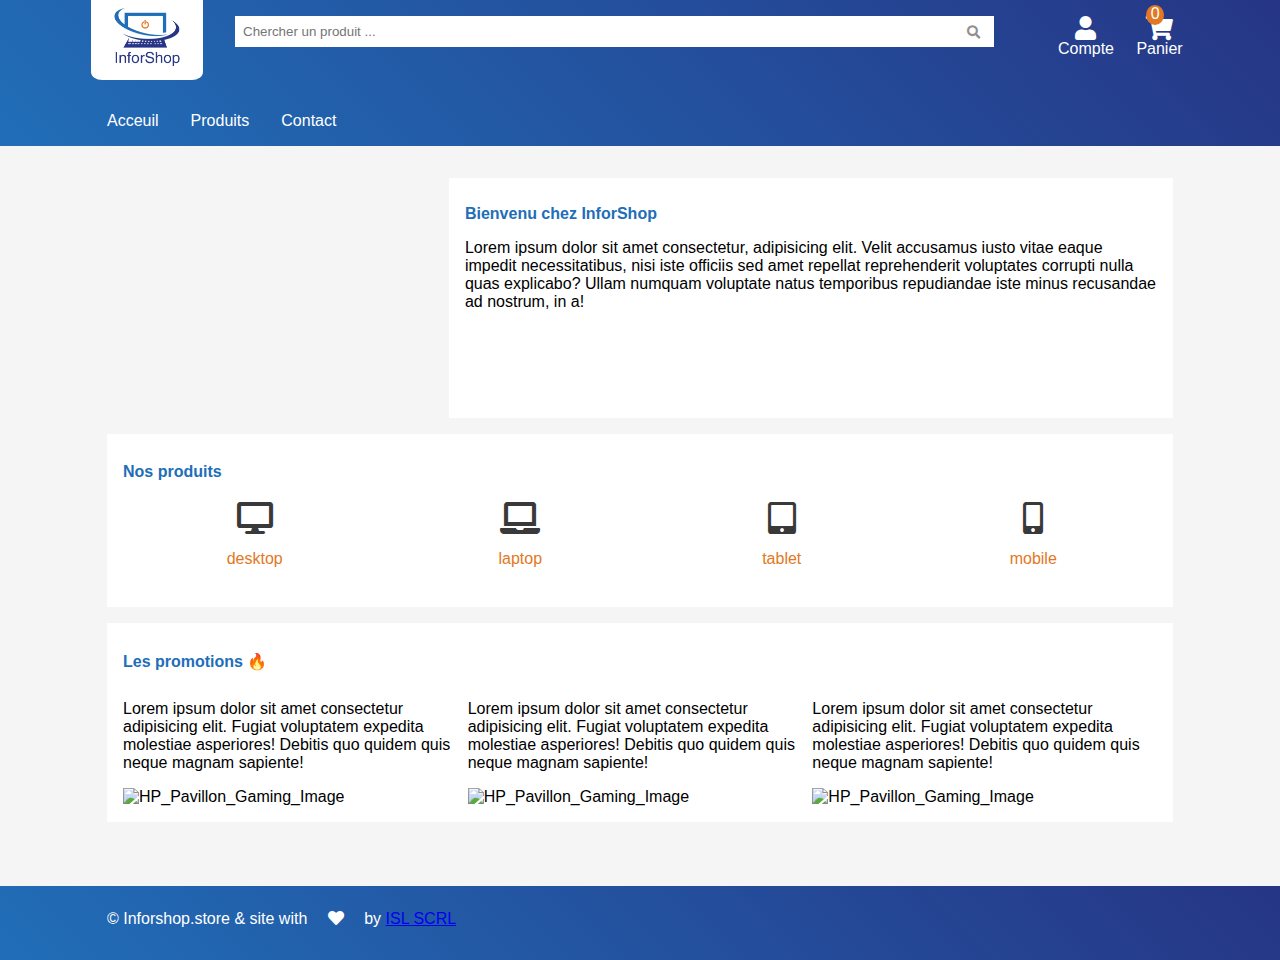
==== commit 6668868c: "Last sliding menu correction" ====
--- a/index.html
+++ b/index.html
@@ -17,7 +17,7 @@
             </div>
             <div class="l-nav-top">
                 <div class="l-nav-menu">
-                    <label for="trigger"></label>
+                    <label for="trigger">
                     <input type="checkbox" class="trigger" id="trigger" />
                     <div class="l-nav-menu-wrapper">
                         <div class="l-nav-burger">
@@ -32,7 +32,8 @@
                             <li><a href="produits.html">Produits</a></li>
                             <li><a href="contact.html">Contact</a></li>
                         </ul>
-                    </nav>    
+                    </nav> 
+                    </label>   
                 </div>
             </div>
             <div class="l-nav-icons">
--- a/css/screen.css
+++ b/css/screen.css
@@ -375,8 +375,8 @@
           justify-content: center;
   -ms-flex-line-pack: center;
       align-content: center;
-  -webkit-box-shadow: 1px 1px 1px #918e8e;
-          box-shadow: 1px 1px 1px #918e8e;
+  -webkit-box-shadow: 1px 1px 1px rgba(1, 1, 1, 0.15);
+          box-shadow: 1px 1px 1px rgba(1, 1, 1, 0.15);
 }
 
 .fa-home {
@@ -394,6 +394,10 @@
   color: #e37823;
   font-size: 1rem;
   margin: 0 1rem;
+}
+
+.l-main-map iframe {
+  width: 100%;
 }
 
 .l-main-pageIndex {
@@ -420,11 +424,12 @@
 }
 
 .l-main-form {
-  -webkit-box-shadow: 1px 1px 1px #918e8e;
-          box-shadow: 1px 1px 1px #918e8e;
+  -webkit-box-shadow: 1px 1px 1px rgba(1, 1, 1, 0.15);
+          box-shadow: 1px 1px 1px rgba(1, 1, 1, 0.15);
 }
 
 .l-main-form, .l-main-bloc {
+  background-color: white;
   margin: 1rem 0;
   padding: 1rem;
 }
@@ -441,6 +446,10 @@
 
 .l-main-form-date time {
   color: #216eb8;
+}
+
+.m-main-button-trash .l-main-form-block-label {
+  display: none;
 }
 
 .l-main-form-block {
@@ -466,6 +475,7 @@
   margin: 0;
   color: #918e8e;
   display: block;
+  outline: none;
 }
 
 .l-main-form-block i {
@@ -495,7 +505,7 @@
   left: 0rem;
 }
 
-.l-main-form-block-icon, .l-main-form-block-connexion {
+.l-main-form-block-icon, .l-main-form-block-connexion, .l-main-form-block-icon-commande {
   padding: 1rem 0;
   position: relative;
   margin: 0 1rem 0 0;
@@ -511,7 +521,7 @@
           justify-content: start;
 }
 
-.l-main-form-block-icon div::before, .l-main-form-block-connexion div::before {
+.l-main-form-block-icon div::before, .l-main-form-block-connexion div::before, .l-main-form-block-icon-commande div::before {
   display: block;
   content: '';
   height: 1px;
@@ -522,7 +532,7 @@
   left: 0rem;
 }
 
-.l-main-form-block-icon input, .l-main-form-block-connexion input {
+.l-main-form-block-icon input, .l-main-form-block-connexion input, .l-main-form-block-icon-commande input {
   border: 0px;
   color: #918e8e;
   width: 100%;
@@ -530,7 +540,7 @@
   outline: 0;
 }
 
-.l-main-form-block-icon i, .l-main-form-block-connexion i {
+.l-main-form-block-icon i, .l-main-form-block-connexion i, .l-main-form-block-icon-commande i {
   padding: 0 1rem 0 0;
   position: absolute;
   right: 0;
@@ -586,8 +596,10 @@
 
 .l-main-productFiche {
   background-color: white;
-  margin: 1rem;
   color: #216eb8;
+  -webkit-box-shadow: 1px 1px 1px rgba(1, 1, 1, 0.15);
+          box-shadow: 1px 1px 1px rgba(1, 1, 1, 0.15);
+  margin: 0.5rem 0;
 }
 
 .l-main-productFiche img {
@@ -628,7 +640,11 @@
 }
 
 .l-main-block {
+  background-color: white;
+  -webkit-box-shadow: 1px 1px 1px rgba(1, 1, 1, 0.15);
+          box-shadow: 1px 1px 1px rgba(1, 1, 1, 0.15);
   padding: 1rem;
+  margin: 1rem 0;
 }
 
 .l-main-block p {
@@ -664,6 +680,7 @@
 .l-main-form-totalPrice .l-main-form-totalPrice-amount {
   font-weight: bold;
   position: relative;
+  color: #216eb8;
 }
 
 .l-main-form-totalPrice ::before {
@@ -686,7 +703,6 @@
 
 .l-main-form-productDescription-text p, .l-main-form-productDescription-form p {
   color: #918e8e;
-  padding-right: 1rem;
 }
 
 .l-main-form-productDescription-text p:first-child, .l-main-form-productDescription-form p:first-child {
@@ -829,13 +845,14 @@
     display: flex;
     -ms-flex-wrap: wrap;
         flex-wrap: wrap;
+    -webkit-box-pack: justify;
+        -ms-flex-pack: justify;
+            justify-content: space-between;
   }
   .l-main-form-commande .l-main-form-block {
-    width: 50%;
+    width: 49%;
     margin: 0;
-  }
-  .l-main-form-commande .l-main-form-block .l-main-form-block-label {
-    display: block;
+    border-bottom: solid 1px #216eb8;
   }
   .l-main-form-paiement {
     width: 50%;
@@ -843,6 +860,9 @@
   .l-main-form-paiement .fa-credit-card {
     margin: 0;
     padding: 0;
+  }
+  .l-main-form-block.contact {
+    border-bottom: solid 1px #216eb8;
   }
   .l-main-contact-wrapper {
     display: -webkit-box;
@@ -861,6 +881,49 @@
   .l-main-contact-wrapper .l-main-block {
     width: 30%;
   }
+  .l-main-product-superWrapper {
+    display: -webkit-box;
+    display: -ms-flexbox;
+    display: flex;
+    -webkit-box-orient: horizontal;
+    -webkit-box-direction: normal;
+        -ms-flex-direction: row;
+            flex-direction: row;
+    -webkit-box-pack: justify;
+        -ms-flex-pack: justify;
+            justify-content: space-between;
+    -ms-flex-wrap: wrap;
+        flex-wrap: wrap;
+  }
+  .l-main-form.product {
+    width: 30%;
+    margin: 0;
+    height: 35rem;
+  }
+  .l-main-product {
+    width: 70%;
+  }
+  .l-main-product-wrapper {
+    display: -webkit-box;
+    display: -ms-flexbox;
+    display: flex;
+    -webkit-box-orient: horizontal;
+    -webkit-box-direction: normal;
+        -ms-flex-direction: row;
+            flex-direction: row;
+    -ms-flex-wrap: wrap;
+        flex-wrap: wrap;
+    -ms-flex-pack: distribute;
+        justify-content: space-around;
+  }
+  .l-main-productFiche {
+    margin: 0.2rem;
+    width: 48%;
+  }
+  .l-main-form-block.inscription {
+    width: 48%;
+    border-bottom: solid 1px #216eb8;
+  }
   .l-main-form-block-icon label, .l-main-form-block-connexion label {
     padding: 0 0 0 2rem;
   }
@@ -878,9 +941,6 @@
     -webkit-box-pack: justify;
         -ms-flex-pack: justify;
             justify-content: space-between;
-  }
-  .l-main-form-block {
-    width: 50%;
   }
   .l-main-form-productDescription-wrapper {
     display: -webkit-box;
@@ -908,16 +968,130 @@
             align-items: center;
   }
   .l-main-form-productDescription-wrapper .l-main-form-productDescription-form p {
-    padding: 0 2rem;
+    padding: 0;
   }
   .l-main-form-productDescription-wrapper .l-main-form-productDescription-form .l-main-form-block {
     margin: 0;
+  }
+  .l-main-form-productDescription-wrapper .l-main-form-productDescription-form .l-main-form-productDescription-order {
+    display: -webkit-box;
+    display: -ms-flexbox;
+    display: flex;
+    -webkit-box-pack: center;
+        -ms-flex-pack: center;
+            justify-content: center;
+  }
+  .l-main-panierTitle-wrapper {
+    display: -webkit-box;
+    display: -ms-flexbox;
+    display: flex;
+    -webkit-box-orient: horizontal;
+    -webkit-box-direction: normal;
+        -ms-flex-direction: row;
+            flex-direction: row;
+    -webkit-box-align: start;
+        -ms-flex-align: start;
+            align-items: flex-start;
+    -webkit-box-pack: justify;
+        -ms-flex-pack: justify;
+            justify-content: space-between;
+    margin: 1rem 0;
+  }
+  .l-main-panierTitle-wrapper .l-main-form-date {
+    margin: 0;
+  }
+  .l-main-form-summary-wrapper {
+    display: -webkit-box;
+    display: -ms-flexbox;
+    display: flex;
+    -webkit-box-orient: vertical;
+    -webkit-box-direction: normal;
+        -ms-flex-direction: column;
+            flex-direction: column;
+  }
+  .l-main-form-summary-perLine {
+    display: -webkit-box;
+    display: -ms-flexbox;
+    display: flex;
+    -webkit-box-orient: horizontal;
+    -webkit-box-direction: normal;
+        -ms-flex-direction: row;
+            flex-direction: row;
+    -webkit-box-align: center;
+        -ms-flex-align: center;
+            align-items: center;
+    -webkit-box-pack: justify;
+        -ms-flex-pack: justify;
+            justify-content: space-between;
+    position: relative;
+  }
+  .l-main-form-summary-perLine::before {
+    display: block;
+    content: '';
+    height: 1px;
+    width: 100%;
+    background: #216eb8;
+    position: absolute;
+    bottom: 2.5rem;
+    left: 0rem;
+    z-index: 1;
+  }
+  .l-main-form-summary-perLine::after {
+    display: block;
+    content: '';
+    height: 1px;
+    width: 100%;
+    background: #216eb8;
+    position: absolute;
+    bottom: 0rem;
+    left: 0rem;
+  }
+  .l-main-form-block > div::before {
+    display: none;
+  }
+  .l-main-form-block .l-main-form-block-label, .l-main-form-block .m-main-button-trash {
+    display: block;
+    padding: 1rem;
+  }
+  .l-main-form-totalPrice-wrapper {
+    display: -webkit-box;
+    display: -ms-flexbox;
+    display: flex;
+    -webkit-box-pack: end;
+        -ms-flex-pack: end;
+            justify-content: flex-end;
+  }
+  .l-main-form-totalPrice {
+    display: -webkit-box;
+    display: -ms-flexbox;
+    display: flex;
+    -ms-flex-wrap: wrap;
+        flex-wrap: wrap;
+    width: 30%;
+    float: right;
+  }
+  .l-main-form-totalPrice .l-main-form-totalPrice-label {
+    width: 50%;
+  }
+  .l-main-form-totalPrice .l-main-form-totalPrice-amount {
+    width: 50%;
   }
 }
 
 @media screen and (min-width: 900px) {
   .l-main-bloc-promo-wrapper .l-main-bloc-promo3 {
     display: block;
+  }
+  .l-main-form.product {
+    width: 25%;
+    margin: 0;
+    height: 35rem;
+  }
+  .l-main-product {
+    width: 75%;
+  }
+  .l-main-productFiche {
+    width: 32%;
   }
 }
 
@@ -1030,6 +1204,10 @@
   padding: 0 1rem;
 }
 
+.m-main-form-button {
+  margin-right: 0;
+}
+
 .m-main-form-button-send {
   margin: 1rem;
   background-color: #216eb8;
@@ -1094,6 +1272,7 @@
 
 .m-main-form-buttonSecondary {
   background-color: #263585;
+  margin-right: 0;
 }
 
 .m-main-form-buttonThirdary {
@@ -1137,5 +1316,8 @@
     width: -moz-fit-content;
     width: fit-content;
   }
+  .m-main-button-trash {
+    border-bottom: none;
+  }
 }
 /*# sourceMappingURL=screen.css.map */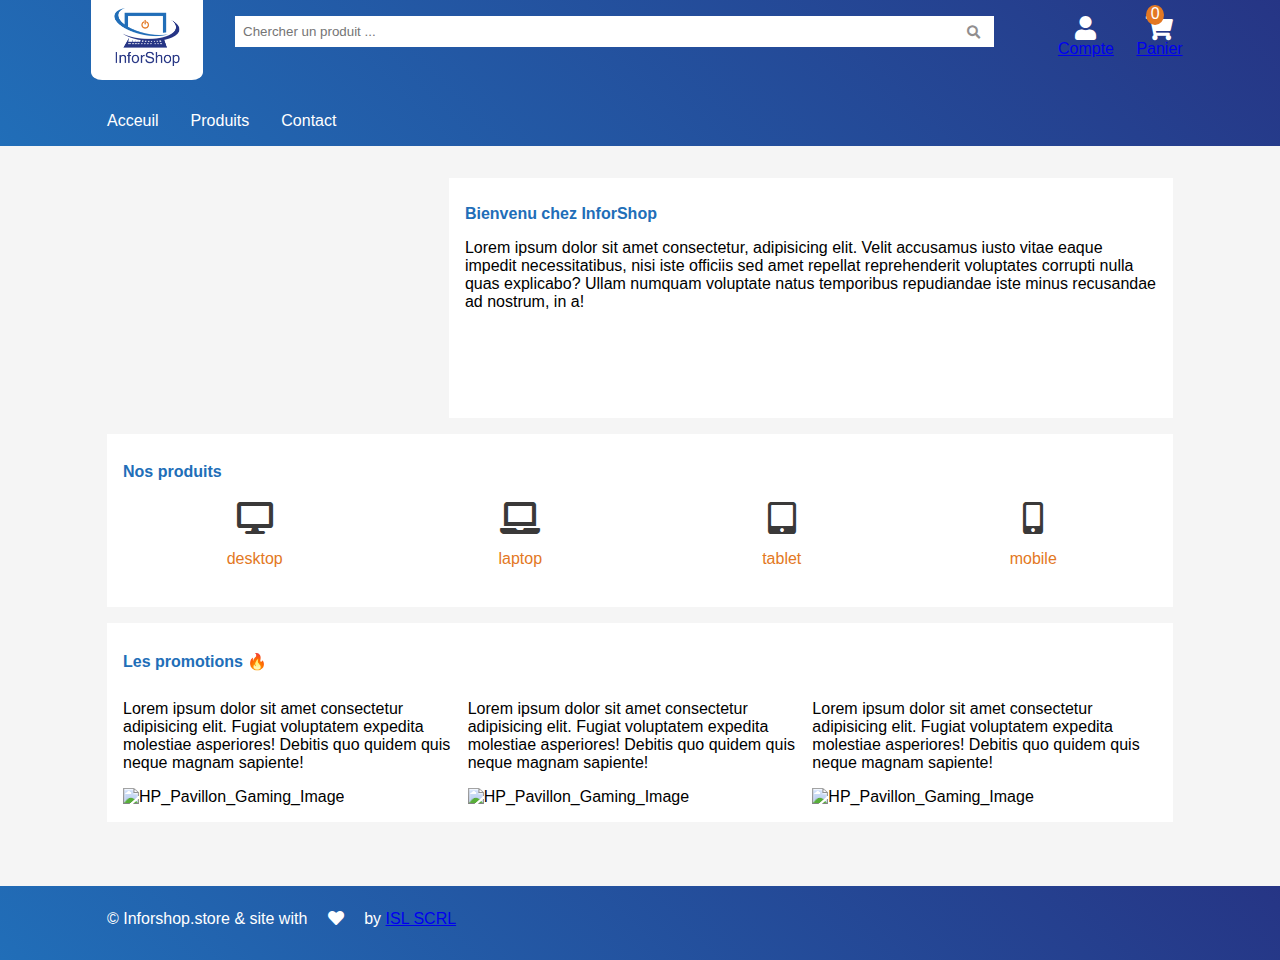
==== commit c0990d62: "Corrections on links into website" ====
--- a/index.html
+++ b/index.html
@@ -13,11 +13,12 @@
         <div class="l-nav">
             <div class="l-nav-logo-wrapper">
                 <div class="l-nav-logo">
+                    <a href="index.html" class="l-nav-logo-link"></a>
                 </div>
             </div>
             <div class="l-nav-top">
                 <div class="l-nav-menu">
-                    <label for="trigger">
+                    <label for="trigger" class="l-nav-menu-label"></label>
                     <input type="checkbox" class="trigger" id="trigger" />
                     <div class="l-nav-menu-wrapper">
                         <div class="l-nav-burger">
@@ -27,23 +28,22 @@
                         </div>
                     </div>
                     <nav class="l-nav-tree">
-                        <ul> 
+                        <ul>
                             <li><a href="index.html">Acceuil</a></li>
                             <li><a href="produits.html">Produits</a></li>
                             <li><a href="contact.html">Contact</a></li>
                         </ul>
-                    </nav> 
-                    </label>   
+                    </nav>
                 </div>
             </div>
             <div class="l-nav-icons">
                 <div class="l-nav-icons-account">
                     <i class="fas fa-user"></i>
-                    <p>Compte</p>
+                    <a href="connexion.html"><p>Compte</p></a>
                 </div>
                 <div class="l-nav-icons-cart">
                     <i class="fas fa-shopping-cart"></i>
-                    <p>Panier</p>
+                    <a href="panier.html"><p>Panier</p></a>
                 </div>
             </div>
             <div class="l-nav-search">
@@ -56,7 +56,7 @@
                     </div>
                 </form>
             </div>
-        </div> 
+        </div>
     </header>
     <main class="l-main">
         <div class="l-main-home">
@@ -114,8 +114,15 @@
         <div class="l-footer">
             <p>
                 &copy; Inforshop.store & site with <i class="fas fa-heart"></i> by <a href=#>ISL SCRL</a>
+                <a href="commande.html"></a>
+                <a href="connexion.html"></a>
+                <a href="contact.html"></a>
+                <a href="inscription.html"></a>
+                <a href="panier.html"></a>
+                <a href="product_description.html"></a>
+                <a href="produits.html"></a>
             </p>
         </div>
     </footer>
 </body>
-</html>+</html>
--- a/css/screen.css
+++ b/css/screen.css
@@ -83,6 +83,13 @@
   width: 4rem;
 }
 
+.l-nav-logo-link {
+  height: 3rem;
+  width: 4rem;
+  display: inline-block;
+  z-index: 1;
+}
+
 .l-nav-menu-wrapper {
   background-color: #263585;
   height: 3.5rem;
@@ -125,6 +132,10 @@
 
 :hover ~ .l-nav-menu-wrapper span {
   background: white;
+}
+
+.l-nav-menu {
+  position: relative;
 }
 
 .l-nav-burger {
@@ -153,8 +164,17 @@
   background: #e37823;
 }
 
+.l-nav-menu-label {
+  display: block;
+  height: 3rem;
+  width: 100%;
+  position: absolute;
+  z-index: 9999;
+}
+
 .trigger {
-  display: none;
+  position: absolute;
+  left: -150vw;
 }
 
 .l-nav-icons {
@@ -1096,8 +1116,8 @@
 }
 
 .l-nav-tree {
-  position: absolute;
-  left: -150vw;
+  position: fixed;
+  left: -100vw;
   top: 0;
   -webkit-transition-duration: 1s;
           transition-duration: 1s;
@@ -1105,10 +1125,9 @@
   height: 100vh;
   background: linear-gradient(45deg, #216eb8, #263585);
   z-index: 2;
-}
-
-.trigger:checked ~ .l-nav-tree {
-  left: 0;
+  /*.trigger:checked ~ & {
+        left: 0;
+      }*/
 }
 
 .l-nav-tree li {
@@ -1147,6 +1166,10 @@
 
 .l-nav-tree a:hover::after {
   opacity: 1;
+}
+
+#trigger:checked ~ .l-nav-tree {
+  left: 0;
 }
 
 @media screen and (min-width: 600px) {
@@ -1272,7 +1295,7 @@
 
 .m-main-form-buttonSecondary {
   background-color: #263585;
-  margin-right: 0;
+  margin: 0;
 }
 
 .m-main-form-buttonThirdary {
@@ -1290,7 +1313,8 @@
   background-color: #263585;
   color: white;
   font-size: 0.7rem;
-  padding: 0 1rem;
+  padding: 0.5rem;
+  text-align: center;
 }
 
 .m-main-form-buttons-wrapper button {
@@ -1315,6 +1339,7 @@
     width: -webkit-fit-content;
     width: -moz-fit-content;
     width: fit-content;
+    margin: 0 1rem 0 0;
   }
   .m-main-button-trash {
     border-bottom: none;
